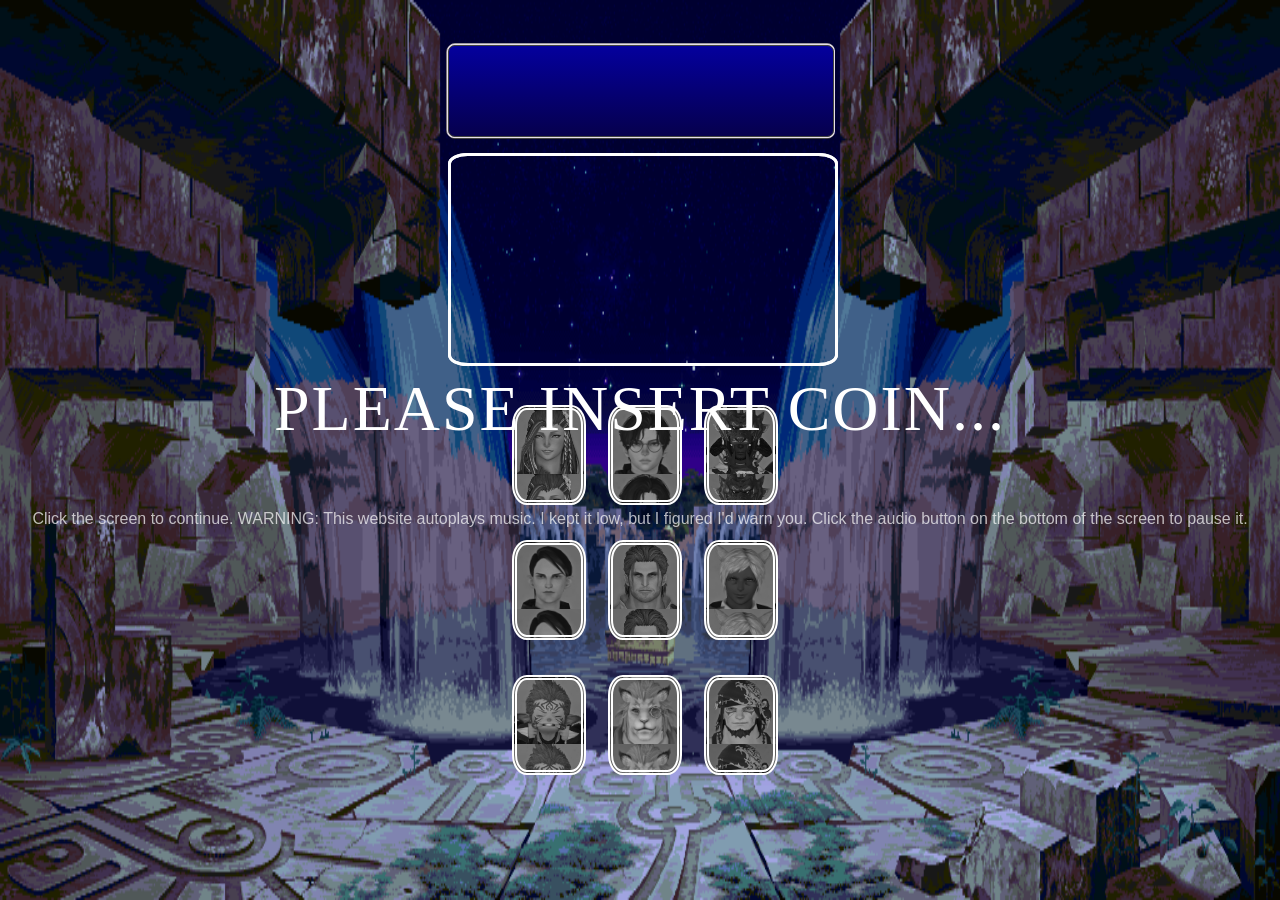
==== index.html @ 0a93ae96 "Rename hub.html to index.html" ====
<!DOCTYPE html>
<html lang="en">
<head>
<meta charset="UTF-8">
<link rel="stylesheet" href="hub.css">
<title>Character Hub</title>
<link rel="preconnect" href="https://fonts.googleapis.com">
<link rel="preconnect" href="https://fonts.gstatic.com" crossorigin>
<link href="https://fonts.googleapis.com/css2?family=IBM+Plex+Serif&display=swap" rel="stylesheet">
<link rel="preconnect" href="https://fonts.googleapis.com">
<link rel="preconnect" href="https://fonts.gstatic.com" crossorigin>
<link href="https://fonts.googleapis.com/css2?family=Playfair+Display:ital,wght@0,400..900;1,400..900&display=swap" rel="stylesheet">

</head>
<body>
<div id="splash-screen">
    <div id="splash-text">PLEASE INSERT COIN...</div>
    <div id="splash-warning">Click the screen to continue. WARNING: This website autoplays music. I kept it low, but I figured I'd warn you. Click the audio button on the bottom  of the screen to pause it.</div>
</div>    
<div id="container">
<div id="containershade"></div>
<div id="titlebox" class="animate-on-entry"></div>
<div id="titlecard" class ="animate-on-entry"></div>
<div id="mapbelow" class="animate-on-entry"></div>
<div id="map" class = "animate-on-entry"></div>
<div id="Cedrik" class="characterbox animate-on-entry"
    data-portrait="images/Cedrikselect.png"
    data-bio="<h1>The Sea Drinker</h1>This is a test. Cedrik's Voiceclaim is Lifeweaver from Overwatch."
    data-sound="Sounds/Cedriklines.wav"
    data-namecard="Images/Cedrikname.png"
    data-jobcard="images/bard.png"
    data-statcard="images/CedrikChart.png"
    data-map="images/CedrikMap.png"></div>
<div id="Hal" class="characterbox animate-on-entry"
    data-portrait="images/Halselect.png"
    data-bio="<h1>The Battle Mage</h1>This is a test. Hal's voiceclaim is Shulk from Smash Ultimate."
    data-sound="Sounds/Hallines.wav"
    data-namecard="Images/Halname.png"
    data-jobcard="images/redmage.png"
    data-statcard="images/HalChart.png"
    data-map="images/HalMap.png"></div>
<div id="Khal" class="characterbox animate-on-entry"
    data-portrait="images/Khalselect.png"
    data-bio="<h1>The Hedonist</h1>This is a test. Khal's voiceclaim is Scion from League Of Legends."
    data-sound="Sounds/Khallines.wav"
    data-namecard="Images/Khalname.png"
    data-jobcard="images/Warrior.png"
    data-statcard="images/KhalChart.png"
    data-map="images/KhalMap.png"></div>

<div id="Leon" class="characterbox animate-on-entry"
    data-portrait="images/Leonselect.png"
    data-bio="<h1>The Knight</h1>This is a test. Leon's voiceclaim is Yusuke from Persona 5."
    data-sound="Sounds/Leonlines.wav"
    data-namecard="Images/Leonname.png"
    data-jobcard="images/Paladin.png"
    data-statcard="images/LeonChart.png"
    data-map="images/LeonMap.png"></div> 
    
<div id="Maerec" class="characterbox animate-on-entry" 
    data-portrait="images/maerecselect.png"
    data-bio="<h1>The Mercenary</h1>This is a test. Maerec's voiceclaim is Brynjolf from Skyrim."
    data-sound="Sounds/Maereclines.wav"
    data-namecard="images/Maerecname.png"
    data-jobcard="images/rogue.png"
    data-statcard="images/MaerecChart.png"
    data-map="images/MaerecMap.png"
    ></div>
<div id="Rhaya" class="characterbox animate-on-entry"
    data-portrait="images/Rhayaselect.png"
    data-bio="<h1>The Adventurer</h1>This is a test. Rhaya's voiceclaim is Yosuke from Persona 4."
    data-sound="Sounds/Rhayalines.wav"
    data-namecard="Images/Rhayaname.png"
    data-jobcard="images/pugilist.png"
    data-statcard="images/RhayaChart.png"
    data-map="images/Rhayamap.png"></div>
<div id="Uyo" class="characterbox animate-on-entry"
    data-portrait="images/Uyoselect.png"
    data-bio="<h1>The Mad Mage</h1>This is a test. Uyo's Voiceclaim is Teemo from League Of Legends."
    data-sound="Sounds/Uyolines.wav"
    data-namecard="Images/Uyoname.png"
    data-jobcard="images/Blackmage.png"
    data-statcard="images/UyoChart.png"
    data-map="images/UyoMap.png"></div>
<div id="Vadim" class="characterbox animate-on-entry"
    data-portrait="images/Vadimselect.png"
    data-bio="<h1>The Scientist</h1>This is a test. Vadim's Voiceclaim is The Monk from Diablo 3."
    data-sound="Sounds/Vadimlines.wav"
    data-namecard="Images/Vadimname.png"
    data-jobcard="images/Scholar.png"
    data-statcard="images/VadimChart.png"
    data-map="images/VadimMap.png" animate-on-entry></div>
<div id="Wez" class="characterbox animate-on-entry"
    data-portrait="images/Wezselect.png"
    data-bio="<h1>The Warrior Poet</h1>This is a test. Wez's Voiceclaim is Bristleback from Dota 2."
    data-sound="Sounds/Wezlines.wav"
    data-namecard="Images/Wezname.png"
    data-jobcard="images/Darkknight.png"
    data-statcard="images/WezChart.png"
    data-map="images/WezMap.png"></div>
<div id="characterimage"></div>
<div id="characterbio"></div>
<div id="backgroundcard"></div>
<div id="namecard"></div>
<div id="jobcard"></div>
<div id="statbg"></div>
<div id="statcard"></div>
<div id="helpicon" class="animate-on-entry"></div>
<div id="musicicon" class="animate-on-entry"></div>
 </div>   
<script>
  const splash = document.getElementById('splash-screen');
  const helpButton = document.getElementById('helpicon');
  const boxes = document.querySelectorAll('.characterbox');
  const portraitDiv = document.getElementById('characterimage'); 
  const bioDiv = document.getElementById('characterbio'); 
  const nameCardDiv = document.getElementById('namecard');
  const jobCardDiv = document.getElementById('jobcard');
  const statCardDiv = document.getElementById('statcard');
  const bgCardDiv = document.getElementById('backgroundcard');
  const ShadeDiv = document.getElementById('containershade'); 
  const mapDiv = document.getElementById('map');
  const musicButton = document.getElementById('musicicon');
  
  let currentVoice = null; 
  const bgMusic = new Audio('Sounds/HipDipper.mp3'); 
  bgMusic.loop = true; 
  bgMusic.volume = 0.2; 

  splash.addEventListener('click', () => {
    const coinSound = new Audio('Sounds/Coin.mp3'); 
    coinSound.play().catch(error => console.log("Sound blocked:", error));

    setTimeout(() => {
      bgMusic.play().catch(error => {
        console.log("Audio playback failed or blocked by browser:", error);
      });
     
      musicButton.style.backgroundImage = "url('Images/audioiconon.png')";
    }, 500); 

    // Trigger entrance animations when splash finishes
    const animatedElements = document.querySelectorAll('.animate-on-entry');
    animatedElements.forEach(element => {
      element.style.animationPlayState = 'running';
    });
    
    splash.style.display = 'none';
  }, { once: true }); 
  
  boxes.forEach(box => {
    box.addEventListener('click', () => {
      if (box.classList.contains('active')) {
        return; 
      }
      
      if (currentVoice) {
         currentVoice.pause();       
         currentVoice.currentTime = 0; 
      }
      
      const currentActive = document.querySelector('.characterbox.active');
      if (currentActive) {
        currentActive.classList.remove('active');
      }
      box.classList.add('active');
      
      const targetImage = box.dataset.portrait; 
      const targetText = box.dataset.bio; 
      const targetMap = box.dataset.map;
      
      // Update Content Data instantly
      portraitDiv.style.backgroundImage = `url('${targetImage}')`;
      portraitDiv.style.backgroundSize = "contain";
      portraitDiv.style.backgroundRepeat = "no-repeat"; 
      bioDiv.innerHTML = targetText;
      
      nameCardDiv.style.backgroundImage = `url('${box.dataset.namecard}')`;
      jobCardDiv.style.backgroundImage = `url('${box.dataset.jobcard}')`;
      statCardDiv.style.backgroundImage = `url('${box.dataset.statcard}')`;
      
      if (targetMap) {
        mapDiv.style.backgroundImage = `url('${targetMap}')`;
      }

      // Display Elements immediately but make them completely transparent
      // This stops them from "ghosting" on screen before the animation starts
      portraitDiv.style.opacity = '0';
      nameCardDiv.style.opacity = '0';
      jobCardDiv.style.opacity = '0';
      bioDiv.style.opacity = '0';
      statCardDiv.style.opacity = '0';

      portraitDiv.style.display = 'block';
      bioDiv.style.display = 'block';
      nameCardDiv.style.display = 'block';
      jobCardDiv.style.display = 'block';
      statCardDiv.style.display = 'block';
      bgCardDiv.style.display = 'block';
      ShadeDiv.style.display = 'block';

      // ==========================================
      // STAGGERED CLICK ANIMATION SEQUENCE (FIXED)
      // ==========================================
      
      // 1. Clear previous animation trackers
      portraitDiv.classList.remove('animate-portrait');
      nameCardDiv.classList.remove('animate-panel');
      jobCardDiv.classList.remove('animate-panel');
      bioDiv.classList.remove('animate-panel');
      statCardDiv.classList.remove('animate-panel');

      // 2. Force rendering layout reflow
      void portraitDiv.offsetWidth;
      void nameCardDiv.offsetWidth;
      void jobCardDiv.offsetWidth;
      void bioDiv.offsetWidth;
      void statCardDiv.offsetWidth;

      // Step A: Fire character portrait right away
      portraitDiv.classList.add('animate-portrait');

      // Step B: Stagger name and class indicators slightly (100ms)
      setTimeout(() => {
        nameCardDiv.classList.add('animate-panel');
        jobCardDiv.classList.add('animate-panel');
      }, 100);

      // Step C: Stagger bio information copy blocks next (200ms)
      setTimeout(() => {
        bioDiv.classList.add('animate-panel');
      }, 200);

      // Step D: Stagger visual metric charts last (300ms)
      setTimeout(() => {
        statCardDiv.classList.add('animate-panel');
      }, 300);
      
      // ==========================================
      // DYNAMIC BACKGROUND AUDIO DUCKING LOOP
      // ==========================================
      const characterSoundPath = box.dataset.sound;
      if (characterSoundPath) {
         currentVoice = new Audio(characterSoundPath); 
         
         // If background music is playing, duck its volume to 0.05
         if (!bgMusic.paused) {
           bgMusic.volume = 0.1;
         }

         currentVoice.play().catch(error => {
             console.log("No Audio", error); 
             // Restore volume if voice fails to play
             if (!bgMusic.paused) bgMusic.volume = 0.2;
         });

         // Restore volume back to 0.3 when character stops talking
         currentVoice.addEventListener('ended', () => {
           if (!bgMusic.paused) {
             bgMusic.volume = 0.2;
           }
         });
      } else {
         // If this specific character has no voice line, ensure music stays normal
         if (!bgMusic.paused) {
           bgMusic.volume = 0.2;
         }
      }
      
      const clickSound = new Audio('Sounds/picked.wav');
      clickSound.play().catch(error => {}); 
    });

    box.addEventListener('mouseenter', () => {
        if (box.classList.contains('active')) {
            return; 
        }

        const hoverSound = new Audio('Sounds/select.wav');
        hoverSound.currentTime = 0; 
        hoverSound.play().catch(error => {});
    });
  });

  helpButton.addEventListener('click', () => {
    if (!document.querySelector('.characterbox.active') && bioDiv.style.display === 'block' && nameCardDiv.style.display === 'none') {
      return;
    }

    const currentActive = document.querySelector('.characterbox.active');
    if (currentActive) {
      currentActive.classList.remove('active');
    }

    if (currentVoice) {
       currentVoice.pause();       
       currentVoice.currentTime = 0; 
    }

    // Restore music volume to default if it was mid-duck
    if (!bgMusic.paused) {
      bgMusic.volume = 0.2;
    }

    mapDiv.style.backgroundImage = "url('Images/Worldmap.png')";

    nameCardDiv.style.display = 'none';
    bgCardDiv.style.display = 'none';
    ShadeDiv.style.display = 'none'; 
    statCardDiv.style.display = 'none';
    jobCardDiv.style.display = 'none';
    portraitDiv.style.display = 'none';

    bioDiv.innerHTML = "Thank you for viewing my page! This is a custom website that I built myself and layered on top of Carrd's system, clearly inspired by various fighting game character selection screens. If you're reading this, it means you've taken time out of your day to appreciate my work, and so I appreciate you! If you have any questions, want to role play, or have any other concerns, please feel free to reach out to me on Discord; my handle is 'Fowlow'. Keep reading for a comprehensive list of various sounds, images, and other tools that I used to help this dream come to life. If you are the owner of any of these aforementioned sources and would prefer I not use them, or if I've forgotten to credit you at all, please do not hesitate to reach out :).<br><br><u>CRT Effect On Splash:</u> From Reddit User XQuader: https://google.com<br><br><u>Coin Sound Effect:</u> From A Stock Sound Website: https://pixabay.com<br><br><u>Background Image:</u> From Art Of Fighting 3. https://fightersgeneration.com<br><br><u>Final Fantasy Inspired Text Box:</u> A website used for generating the code helped me make it myself! https://codepen.io<br><br><u>Shadowbringers Font:</u> I generated images from here: https://fontmeme.com<br><br><u>Background Song:</u> Hip Dipper by Arch Echo: https://youtube.com<br><br>All other sources, including the map, sound, help icons, and menu sound effects come directly from FF14 itself. Pictures of my characters are credited to my lovely wife, Hannah. Sources for voice claim sound effects can be found on the corresponding character's page. ";
    
    bioDiv.style.opacity = '0';
    bioDiv.style.display = 'block';

    // Apply the entry animation layout style to the help text window too
    bioDiv.classList.remove('animate-panel');
    void bioDiv.offsetWidth;
    bioDiv.classList.add('animate-panel');

    const helpSound = new Audio('Sounds/select.wav');
    helpSound.play().catch(error => {});
  });

  musicButton.addEventListener('click', () => {
    if (bgMusic.paused) {
      // Ensure it starts back up at standard volume settings if toggled on manually
      bgMusic.volume = (currentVoice && !currentVoice.paused) ? 0.05 : 0.2;
      bgMusic.play().catch(error => {
        console.log("Audio playback failed or blocked by browser:", error);
      });
      musicButton.style.backgroundImage = "url('Images/audioiconon.png')";
    } else {
      bgMusic.pause();
      musicButton.style.backgroundImage = "url('Images/audioiconoff.png')";
    }
  });
</script>
</body>
</html>
---- hub.css ----
@keyframes fly-in {
  from {
    opacity: 0;
    transform: translateY(20px); 
  }
  to {
    opacity: 1;
    transform: translateY(0);
  }
}


.animate-on-entry {
  opacity: 0; 
  animation: fly-in 0.6s cubic-bezier(0.25, 1, 0.5, 1) forwards;
  animation-play-state: paused; 
}

/* Animation for portraits on the left */
@keyframes portrait-enter {
  from {
    opacity: 0;
    transform: translateX(-30px); /* Smooth slide from left */
  }
  to {
    opacity: 1;
    transform: translateX(0);
  }
}

/* Animation for the info panels and title cards */
@keyframes panel-enter {
  from {
    opacity: 0;
    transform: scale(0.95) translateY(10px); /* Subtle pop up */
  }
  to {
    opacity: 1;
    transform: scale(1) translateY(0);
  }
}

/* Dynamic helper classes controlled by JS */
.animate-portrait {
  animation: portrait-enter 0.4s cubic-bezier(0.25, 1, 0.5, 1) forwards;
}

.animate-panel {
  animation: panel-enter 0.3s cubic-bezier(0.25, 1, 0.5, 1) forwards;
}

h1 {
font-family: "IBM Plex Serif", serif;  
text-align: center;
font-size: x-large; 
}

#container {
position: absolute; 
top: 0%; 
left: 0%; 
height: 100%;
width: 100%;
background: url('images/background.gif'); 
/*Image Link for Reference: https://www.fightersgeneration.com/games/aof3-p3-4.html*/
background-size: 100% 100%; 
overflow: hidden; 
}

#containershade {
position: absolute;
top: 0%;
left: 0%; 
height: 100%;
width: 100%; 
background: black;
opacity: 0.5; 
background-size: 100% 100%; 
display: none; 
overflow: hidden; 
}


#titlebox {
position: absolute; 
top: 5%;
left: 35%;
height: 10%;
width: 30%; 
color: white; 
 border: solid 1px #424542;
  box-shadow: 1px 1px #e7dfe7,
              -1px -1px #e7dfe7,
              1px -1px #e7dfe7,
              -1px 1px #e7dfe7,
              0 -2px #9c9a9c,
              -2px 0 #7b757b,
              0 2px #424542;

  background: #04009d;
  background: -moz-linear-gradient(top,  #04009d 0%, #06004d 100%);
  background: -webkit-gradient(linear, left top, left bottom, color-stop(0%,#04009d), color-stop(100%,#06004d));
  background: -webkit-linear-gradient(top,  #04009d 0%,#06004d 100%);
  background: -o-linear-gradient(top,  #04009d 0%,#06004d 100%);
  background: -ms-linear-gradient(top,  #04009d 0%,#06004d 100%);
  background: linear-gradient(to bottom,  #04009d 0%,#06004d 100%);
  filter: progid:DXImageTransform.Microsoft.gradient( startColorstr='#04009d', endColorstr='#06004d',GradientType=0 );
  -webkit-border-radius: 7px;
  -moz-border-radius: 7px;
  border-radius: 7px;
/*Website Reference For Code: https://codepen.io/Kaizzo/pen/aGWwMM*/
}

#titlecard {
position: absolute; 
top: 6%;
left: 36%;
height: 8%;
width: 28%; 
background:url('Images/textchoose.png'); 
background-repeat: no-repeat; 
background-position: center; 
background-size: contain; 
}
#map {
position: absolute;
top: 17%;
left: 35%;
height: 23%;
width: 30%; 
background-image: url('Images/Worldmap.png');  
background-repeat: no-repeat; 
background-position: center, bottom; 
background-size: cover;
border: 3px solid white; 
border-radius: 5%; 
}

#mapbelow {
position: absolute;
top: 17%;
left: 35%;
height: 23%;
width: 30%; 
background-image: url('Images/Worldmap.png');  
background-repeat: no-repeat; 
background-position: center, bottom; 
background-size: cover;
border: 3px solid white; 
border-radius: 5%;   
}

.characterbox {
position: absolute; 
height: 10%; 
width: 5%;
border: 5px double white; 
border-radius: 20%; 
filter: grayscale(100%); 
transition: all 0.2s ease;
cursor: pointer;
}

.characterbox:hover {
border: 5px solid white; 
filter: grayscale(0%);   
transition: all 0.2s ease;
}

.characterbox.active {
border: 5px solid #040094; 
filter: grayscale(0%);   
transition: all 0.2s ease;  
}


#Cedrik {
top: 45%;
left: 40%;
background: url('images/Cedrikphoto.png');
background-size: contain; 
}

#Hal {
top: 45%;
left: 47.5%;
background: url('images/Halphoto.png');
background-size: contain; 
}

#Khal{
top: 45%;
left: 55%;
background: url('images/Khalphoto.png');
background-size: contain; 
}

#Leon{
top: 60%;
left: 40%;
background: url('images/Leonphoto.png');
background-size: contain; 
}

#Maerec{
top: 60%;
left: 47.5%;
background: url('images/Maerecphoto.png'); 
background-size: contain; 
}


#Rhaya{
top: 60%;
left: 55%;
background: url('images/Rhayaphoto.png'); 
background-size: contain; 
}

#Uyo{
top: 75%;
left: 40%;
background: url('images/Uyophoto.png'); 
background-size: contain; 
}

#Vadim{
top: 75%;
left: 47.5%;
background: url('images/Vadimphoto.png'); 
background-size: contain; 
}

#Wez{
top: 75%;
left: 55%;
background: url('images/Wezzphoto.png'); 
background-size: contain; 
}

#characterimage {
position: absolute; 
top: 53%;
left: 10%; 
height: 50%;
width: 20%; 
display: none;
}

#characterbio {
position: absolute; 
overflow-y: auto;
overflow-x: hidden; 
padding-right: 10px; 
font-family: "Playfair Display", serif;
font-size: small; 
top: 17%;
left: 70%;
width: 25%; 
height: 50%; 
 border: solid 1px #424542;
  box-shadow: 1px 1px #e7dfe7,
              -1px -1px #e7dfe7,
              1px -1px #e7dfe7,
              -1px 1px #e7dfe7,
              0 -2px #9c9a9c,
              -2px 0 #7b757b,
              0 2px #424542;

  background: #04009d;
  background: -moz-linear-gradient(top,  #04009d 0%, #06004d 100%);
  background: -webkit-gradient(linear, left top, left bottom, color-stop(0%,#04009d), color-stop(100%,#06004d));
  background: -webkit-linear-gradient(top,  #04009d 0%,#06004d 100%);
  background: -o-linear-gradient(top,  #04009d 0%,#06004d 100%);
  background: -ms-linear-gradient(top,  #04009d 0%,#06004d 100%);
  background: linear-gradient(to bottom,  #04009d 0%,#06004d 100%);
  filter: progid:DXImageTransform.Microsoft.gradient( startColorstr='#04009d', endColorstr='#06004d',GradientType=0 );
  -webkit-border-radius: 7px;
  -moz-border-radius: 7px;
  border-radius: 7px;   
  opacity: 0.8;
  display: none; 
  color: white; 
  box-sizing: border-box; 
  padding: 1%; 
}
#characterbio::-webkit-scrollbar {
  width: 6px;             
}


#characterbio::-webkit-scrollbar-track {
  background: transparent;  
}


#characterbio::-webkit-scrollbar-thumb {
  background-color: white;  
  border-radius: 10px;    
}


#characterbio::-webkit-scrollbar-thumb:hover {
  background-color: whitesmoke;   
}


@supports (scrollbar-width: thin) {
  #characterbio {
    scrollbar-width: thin;
    scrollbar-color: #555 transparent;
  }
}

#backgroundcard {
position: absolute; 
top: 45%;
left: 8%;
height: 10%;
width: 20%;
 border: solid 1px #424542;
  box-shadow: 1px 1px #e7dfe7,
              -1px -1px #e7dfe7,
              1px -1px #e7dfe7,
              -1px 1px #e7dfe7,
              0 -2px #9c9a9c,
              -2px 0 #7b757b,
              0 2px #424542;

  background: #04009d;
  background: -moz-linear-gradient(top,  #04009d 0%, #06004d 100%);
  background: -webkit-gradient(linear, left top, left bottom, color-stop(0%,#04009d), color-stop(100%,#06004d));
  background: -webkit-linear-gradient(top,  #04009d 0%,#06004d 100%);
  background: -o-linear-gradient(top,  #04009d 0%,#06004d 100%);
  background: -ms-linear-gradient(top,  #04009d 0%,#06004d 100%);
  background: linear-gradient(to bottom,  #04009d 0%,#06004d 100%);
  filter: progid:DXImageTransform.Microsoft.gradient( startColorstr='#04009d', endColorstr='#06004d',GradientType=0 );
  -webkit-border-radius: 7px;
  -moz-border-radius: 7px;
  border-radius: 7px;   
  opacity: 0.8;
  color: white; 
  box-sizing: border-box; 
  display: none; 
}

#namecard {
position: absolute; 
top: 46%;
left: 9%;
height: 8%;
width: 18%;
display: none; 
background-size: contain; 
background-repeat: no-repeat;
background-position: center;  
}

#jobcard {
position: absolute;  
top: 25%;
left: 13%;
height: 18%;
width: 8%; 
display: none; 
background-size: contain;
background-repeat: no-repeat; 
}

#statcard {
position: absolute;  
top: 70%;
left: 76.25%;
height: 25%;
width: 12.5%; 
display: none; 
background-size: contain;
background-repeat: no-repeat; 
}

#helpicon {
position: absolute; 
top: 90%;
left: 45%;
height: 10%;
width: 5%;
background: url(Images/help.png);
background-size: contain;
background-repeat: no-repeat;  
cursor: pointer;
}

#helpicon:hover {
background: url(Images/helpiconhover.png);
background-size: contain;
background-repeat: no-repeat; 
cursor: pointer;
}

#musicicon {
position: absolute; 
top: 90%;
left: 50%; 
height: 10%;
width: 5%;
background: url(Images/audioiconon.png); 
background-size: contain; 
background-repeat: no-repeat;   
cursor: pointer;
}

#splash-screen {
  position: fixed;
  top: 0;
  left: 0;
  width: 100%;
  height: 100%;
  background: url("Images/splash.png");
  background-size: cover; 
  background-repeat: no-repeat; 
  background-position: center;
  display: flex;
  flex-direction: column;
  justify-content: center;
  align-items: center;
  z-index: 9999; 
  cursor: pointer;
}

#splash-text {
  color: white; 
  font-size: 400%;
  letter-spacing: 2px;
  animation: arcade-blink 1s infinite steps(1); 
}

#splash-warning {
  color: #ffffff;
  font-family: sans-serif;
  font-size: 100%;
  margin-top: 5%;
  opacity: 0.7;
}

@keyframes arcade-blink {
  50% { opacity: 0; }
}


#titlebox, #titlecard { animation-delay: 0.1s; }


#map { animation-delay: 0.3s; }
#mapbelow {animation-delay: 0.3s;}


#Cedrik, #Hal, #Khal { animation-delay: 0.5s; }
#Leon, #Maerec, #Rhaya { animation-delay: 0.6s; }
#Uyo, #Vadim, #Wez { animation-delay: 0.7s; }

#helpicon, #musicicon { animation-delay: 0.9s; }
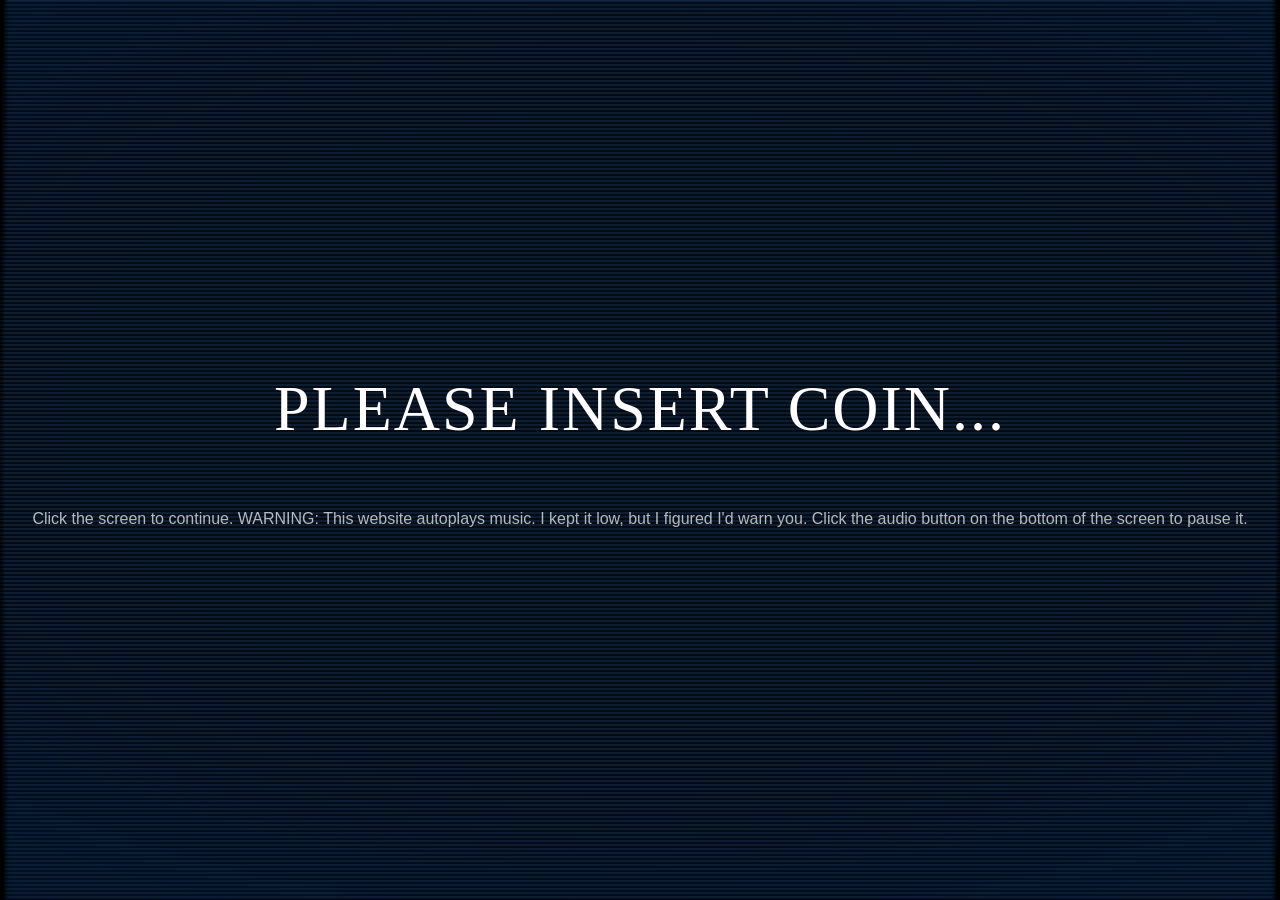
==== commit d20ea4d8: "Rename Index.html to index.html" ====
--- a/index.html
+++ b/index.html
@@ -1,343 +1,319 @@
-<!DOCTYPE html>
-<html lang="en">
-<head>
-<meta charset="UTF-8">
-<link rel="stylesheet" href="hub.css">
-<title>Character Hub</title>
-<link rel="preconnect" href="https://fonts.googleapis.com">
-<link rel="preconnect" href="https://fonts.gstatic.com" crossorigin>
-<link href="https://fonts.googleapis.com/css2?family=IBM+Plex+Serif&display=swap" rel="stylesheet">
-<link rel="preconnect" href="https://fonts.googleapis.com">
-<link rel="preconnect" href="https://fonts.gstatic.com" crossorigin>
-<link href="https://fonts.googleapis.com/css2?family=Playfair+Display:ital,wght@0,400..900;1,400..900&display=swap" rel="stylesheet">
-
-</head>
-<body>
-<div id="splash-screen">
-    <div id="splash-text">PLEASE INSERT COIN...</div>
-    <div id="splash-warning">Click the screen to continue. WARNING: This website autoplays music. I kept it low, but I figured I'd warn you. Click the audio button on the bottom  of the screen to pause it.</div>
-</div>    
-<div id="container">
-<div id="containershade"></div>
-<div id="titlebox" class="animate-on-entry"></div>
-<div id="titlecard" class ="animate-on-entry"></div>
-<div id="mapbelow" class="animate-on-entry"></div>
-<div id="map" class = "animate-on-entry"></div>
-<div id="Cedrik" class="characterbox animate-on-entry"
-    data-portrait="images/Cedrikselect.png"
-    data-bio="<h1>The Sea Drinker</h1>This is a test. Cedrik's Voiceclaim is Lifeweaver from Overwatch."
-    data-sound="Sounds/Cedriklines.wav"
-    data-namecard="Images/Cedrikname.png"
-    data-jobcard="images/bard.png"
-    data-statcard="images/CedrikChart.png"
-    data-map="images/CedrikMap.png"></div>
-<div id="Hal" class="characterbox animate-on-entry"
-    data-portrait="images/Halselect.png"
-    data-bio="<h1>The Battle Mage</h1>This is a test. Hal's voiceclaim is Shulk from Smash Ultimate."
-    data-sound="Sounds/Hallines.wav"
-    data-namecard="Images/Halname.png"
-    data-jobcard="images/redmage.png"
-    data-statcard="images/HalChart.png"
-    data-map="images/HalMap.png"></div>
-<div id="Khal" class="characterbox animate-on-entry"
-    data-portrait="images/Khalselect.png"
-    data-bio="<h1>The Hedonist</h1>This is a test. Khal's voiceclaim is Scion from League Of Legends."
-    data-sound="Sounds/Khallines.wav"
-    data-namecard="Images/Khalname.png"
-    data-jobcard="images/Warrior.png"
-    data-statcard="images/KhalChart.png"
-    data-map="images/KhalMap.png"></div>
-
-<div id="Leon" class="characterbox animate-on-entry"
-    data-portrait="images/Leonselect.png"
-    data-bio="<h1>The Knight</h1>This is a test. Leon's voiceclaim is Yusuke from Persona 5."
-    data-sound="Sounds/Leonlines.wav"
-    data-namecard="Images/Leonname.png"
-    data-jobcard="images/Paladin.png"
-    data-statcard="images/LeonChart.png"
-    data-map="images/LeonMap.png"></div> 
-    
-<div id="Maerec" class="characterbox animate-on-entry" 
-    data-portrait="images/maerecselect.png"
-    data-bio="<h1>The Mercenary</h1>This is a test. Maerec's voiceclaim is Brynjolf from Skyrim."
-    data-sound="Sounds/Maereclines.wav"
-    data-namecard="images/Maerecname.png"
-    data-jobcard="images/rogue.png"
-    data-statcard="images/MaerecChart.png"
-    data-map="images/MaerecMap.png"
-    ></div>
-<div id="Rhaya" class="characterbox animate-on-entry"
-    data-portrait="images/Rhayaselect.png"
-    data-bio="<h1>The Adventurer</h1>This is a test. Rhaya's voiceclaim is Yosuke from Persona 4."
-    data-sound="Sounds/Rhayalines.wav"
-    data-namecard="Images/Rhayaname.png"
-    data-jobcard="images/pugilist.png"
-    data-statcard="images/RhayaChart.png"
-    data-map="images/Rhayamap.png"></div>
-<div id="Uyo" class="characterbox animate-on-entry"
-    data-portrait="images/Uyoselect.png"
-    data-bio="<h1>The Mad Mage</h1>This is a test. Uyo's Voiceclaim is Teemo from League Of Legends."
-    data-sound="Sounds/Uyolines.wav"
-    data-namecard="Images/Uyoname.png"
-    data-jobcard="images/Blackmage.png"
-    data-statcard="images/UyoChart.png"
-    data-map="images/UyoMap.png"></div>
-<div id="Vadim" class="characterbox animate-on-entry"
-    data-portrait="images/Vadimselect.png"
-    data-bio="<h1>The Scientist</h1>This is a test. Vadim's Voiceclaim is The Monk from Diablo 3."
-    data-sound="Sounds/Vadimlines.wav"
-    data-namecard="Images/Vadimname.png"
-    data-jobcard="images/Scholar.png"
-    data-statcard="images/VadimChart.png"
-    data-map="images/VadimMap.png" animate-on-entry></div>
-<div id="Wez" class="characterbox animate-on-entry"
-    data-portrait="images/Wezselect.png"
-    data-bio="<h1>The Warrior Poet</h1>This is a test. Wez's Voiceclaim is Bristleback from Dota 2."
-    data-sound="Sounds/Wezlines.wav"
-    data-namecard="Images/Wezname.png"
-    data-jobcard="images/Darkknight.png"
-    data-statcard="images/WezChart.png"
-    data-map="images/WezMap.png"></div>
-<div id="characterimage"></div>
-<div id="characterbio"></div>
-<div id="backgroundcard"></div>
-<div id="namecard"></div>
-<div id="jobcard"></div>
-<div id="statbg"></div>
-<div id="statcard"></div>
-<div id="helpicon" class="animate-on-entry"></div>
-<div id="musicicon" class="animate-on-entry"></div>
- </div>   
-<script>
-  const splash = document.getElementById('splash-screen');
-  const helpButton = document.getElementById('helpicon');
-  const boxes = document.querySelectorAll('.characterbox');
-  const portraitDiv = document.getElementById('characterimage'); 
-  const bioDiv = document.getElementById('characterbio'); 
-  const nameCardDiv = document.getElementById('namecard');
-  const jobCardDiv = document.getElementById('jobcard');
-  const statCardDiv = document.getElementById('statcard');
-  const bgCardDiv = document.getElementById('backgroundcard');
-  const ShadeDiv = document.getElementById('containershade'); 
-  const mapDiv = document.getElementById('map');
-  const musicButton = document.getElementById('musicicon');
-  
-  let currentVoice = null; 
-  const bgMusic = new Audio('Sounds/HipDipper.mp3'); 
-  bgMusic.loop = true; 
-  bgMusic.volume = 0.2; 
-
-  splash.addEventListener('click', () => {
-    const coinSound = new Audio('Sounds/Coin.mp3'); 
-    coinSound.play().catch(error => console.log("Sound blocked:", error));
-
-    setTimeout(() => {
-      bgMusic.play().catch(error => {
-        console.log("Audio playback failed or blocked by browser:", error);
-      });
-     
-      musicButton.style.backgroundImage = "url('Images/audioiconon.png')";
-    }, 500); 
-
-    // Trigger entrance animations when splash finishes
-    const animatedElements = document.querySelectorAll('.animate-on-entry');
-    animatedElements.forEach(element => {
-      element.style.animationPlayState = 'running';
-    });
-    
-    splash.style.display = 'none';
-  }, { once: true }); 
-  
-  boxes.forEach(box => {
-    box.addEventListener('click', () => {
-      if (box.classList.contains('active')) {
-        return; 
-      }
-      
-      if (currentVoice) {
-         currentVoice.pause();       
-         currentVoice.currentTime = 0; 
-      }
-      
-      const currentActive = document.querySelector('.characterbox.active');
-      if (currentActive) {
-        currentActive.classList.remove('active');
-      }
-      box.classList.add('active');
-      
-      const targetImage = box.dataset.portrait; 
-      const targetText = box.dataset.bio; 
-      const targetMap = box.dataset.map;
-      
-      // Update Content Data instantly
-      portraitDiv.style.backgroundImage = `url('${targetImage}')`;
-      portraitDiv.style.backgroundSize = "contain";
-      portraitDiv.style.backgroundRepeat = "no-repeat"; 
-      bioDiv.innerHTML = targetText;
-      
-      nameCardDiv.style.backgroundImage = `url('${box.dataset.namecard}')`;
-      jobCardDiv.style.backgroundImage = `url('${box.dataset.jobcard}')`;
-      statCardDiv.style.backgroundImage = `url('${box.dataset.statcard}')`;
-      
-      if (targetMap) {
-        mapDiv.style.backgroundImage = `url('${targetMap}')`;
-      }
-
-      // Display Elements immediately but make them completely transparent
-      // This stops them from "ghosting" on screen before the animation starts
-      portraitDiv.style.opacity = '0';
-      nameCardDiv.style.opacity = '0';
-      jobCardDiv.style.opacity = '0';
-      bioDiv.style.opacity = '0';
-      statCardDiv.style.opacity = '0';
-
-      portraitDiv.style.display = 'block';
-      bioDiv.style.display = 'block';
-      nameCardDiv.style.display = 'block';
-      jobCardDiv.style.display = 'block';
-      statCardDiv.style.display = 'block';
-      bgCardDiv.style.display = 'block';
-      ShadeDiv.style.display = 'block';
-
-      // ==========================================
-      // STAGGERED CLICK ANIMATION SEQUENCE (FIXED)
-      // ==========================================
-      
-      // 1. Clear previous animation trackers
-      portraitDiv.classList.remove('animate-portrait');
-      nameCardDiv.classList.remove('animate-panel');
-      jobCardDiv.classList.remove('animate-panel');
-      bioDiv.classList.remove('animate-panel');
-      statCardDiv.classList.remove('animate-panel');
-
-      // 2. Force rendering layout reflow
-      void portraitDiv.offsetWidth;
-      void nameCardDiv.offsetWidth;
-      void jobCardDiv.offsetWidth;
-      void bioDiv.offsetWidth;
-      void statCardDiv.offsetWidth;
-
-      // Step A: Fire character portrait right away
-      portraitDiv.classList.add('animate-portrait');
-
-      // Step B: Stagger name and class indicators slightly (100ms)
-      setTimeout(() => {
-        nameCardDiv.classList.add('animate-panel');
-        jobCardDiv.classList.add('animate-panel');
-      }, 100);
-
-      // Step C: Stagger bio information copy blocks next (200ms)
-      setTimeout(() => {
-        bioDiv.classList.add('animate-panel');
-      }, 200);
-
-      // Step D: Stagger visual metric charts last (300ms)
-      setTimeout(() => {
-        statCardDiv.classList.add('animate-panel');
-      }, 300);
-      
-      // ==========================================
-      // DYNAMIC BACKGROUND AUDIO DUCKING LOOP
-      // ==========================================
-      const characterSoundPath = box.dataset.sound;
-      if (characterSoundPath) {
-         currentVoice = new Audio(characterSoundPath); 
-         
-         // If background music is playing, duck its volume to 0.05
-         if (!bgMusic.paused) {
-           bgMusic.volume = 0.1;
-         }
-
-         currentVoice.play().catch(error => {
-             console.log("No Audio", error); 
-             // Restore volume if voice fails to play
-             if (!bgMusic.paused) bgMusic.volume = 0.2;
-         });
-
-         // Restore volume back to 0.3 when character stops talking
-         currentVoice.addEventListener('ended', () => {
-           if (!bgMusic.paused) {
-             bgMusic.volume = 0.2;
-           }
-         });
-      } else {
-         // If this specific character has no voice line, ensure music stays normal
-         if (!bgMusic.paused) {
-           bgMusic.volume = 0.2;
-         }
-      }
-      
-      const clickSound = new Audio('Sounds/picked.wav');
-      clickSound.play().catch(error => {}); 
-    });
-
-    box.addEventListener('mouseenter', () => {
-        if (box.classList.contains('active')) {
-            return; 
-        }
-
-        const hoverSound = new Audio('Sounds/select.wav');
-        hoverSound.currentTime = 0; 
-        hoverSound.play().catch(error => {});
-    });
-  });
-
-  helpButton.addEventListener('click', () => {
-    if (!document.querySelector('.characterbox.active') && bioDiv.style.display === 'block' && nameCardDiv.style.display === 'none') {
-      return;
-    }
-
-    const currentActive = document.querySelector('.characterbox.active');
-    if (currentActive) {
-      currentActive.classList.remove('active');
-    }
-
-    if (currentVoice) {
-       currentVoice.pause();       
-       currentVoice.currentTime = 0; 
-    }
-
-    // Restore music volume to default if it was mid-duck
-    if (!bgMusic.paused) {
-      bgMusic.volume = 0.2;
-    }
-
-    mapDiv.style.backgroundImage = "url('Images/Worldmap.png')";
-
-    nameCardDiv.style.display = 'none';
-    bgCardDiv.style.display = 'none';
-    ShadeDiv.style.display = 'none'; 
-    statCardDiv.style.display = 'none';
-    jobCardDiv.style.display = 'none';
-    portraitDiv.style.display = 'none';
-
-    bioDiv.innerHTML = "Thank you for viewing my page! This is a custom website that I built myself and layered on top of Carrd's system, clearly inspired by various fighting game character selection screens. If you're reading this, it means you've taken time out of your day to appreciate my work, and so I appreciate you! If you have any questions, want to role play, or have any other concerns, please feel free to reach out to me on Discord; my handle is 'Fowlow'. Keep reading for a comprehensive list of various sounds, images, and other tools that I used to help this dream come to life. If you are the owner of any of these aforementioned sources and would prefer I not use them, or if I've forgotten to credit you at all, please do not hesitate to reach out :).<br><br><u>CRT Effect On Splash:</u> From Reddit User XQuader: https://google.com<br><br><u>Coin Sound Effect:</u> From A Stock Sound Website: https://pixabay.com<br><br><u>Background Image:</u> From Art Of Fighting 3. https://fightersgeneration.com<br><br><u>Final Fantasy Inspired Text Box:</u> A website used for generating the code helped me make it myself! https://codepen.io<br><br><u>Shadowbringers Font:</u> I generated images from here: https://fontmeme.com<br><br><u>Background Song:</u> Hip Dipper by Arch Echo: https://youtube.com<br><br>All other sources, including the map, sound, help icons, and menu sound effects come directly from FF14 itself. Pictures of my characters are credited to my lovely wife, Hannah. Sources for voice claim sound effects can be found on the corresponding character's page. ";
-    
-    bioDiv.style.opacity = '0';
-    bioDiv.style.display = 'block';
-
-    // Apply the entry animation layout style to the help text window too
-    bioDiv.classList.remove('animate-panel');
-    void bioDiv.offsetWidth;
-    bioDiv.classList.add('animate-panel');
-
-    const helpSound = new Audio('Sounds/select.wav');
-    helpSound.play().catch(error => {});
-  });
-
-  musicButton.addEventListener('click', () => {
-    if (bgMusic.paused) {
-      // Ensure it starts back up at standard volume settings if toggled on manually
-      bgMusic.volume = (currentVoice && !currentVoice.paused) ? 0.05 : 0.2;
-      bgMusic.play().catch(error => {
-        console.log("Audio playback failed or blocked by browser:", error);
-      });
-      musicButton.style.backgroundImage = "url('Images/audioiconon.png')";
-    } else {
-      bgMusic.pause();
-      musicButton.style.backgroundImage = "url('Images/audioiconoff.png')";
-    }
-  });
-</script>
-</body>
-</html>
+<!DOCTYPE html>
+<html lang="en">
+<head>
+<meta charset="UTF-8">
+<link rel="stylesheet" href="hub.css">
+<title>Character Hub</title>
+<link rel="preconnect" href="https://fonts.googleapis.com">
+<link rel="preconnect" href="https://fonts.gstatic.com" crossorigin>
+<link href="https://fonts.googleapis.com/css2?family=IBM+Plex+Serif&display=swap" rel="stylesheet">
+<link rel="preconnect" href="https://fonts.googleapis.com">
+<link rel="preconnect" href="https://fonts.gstatic.com" crossorigin>
+<link href="https://fonts.googleapis.com/css2?family=Playfair+Display:ital,wght@0,400..900;1,400..900&display=swap" rel="stylesheet">
+
+</head>
+<body>
+<div id="splash-screen">
+    <div id="splash-text">PLEASE INSERT COIN...</div>
+    <div id="splash-warning">Click the screen to continue. WARNING: This website autoplays music. I kept it low, but I figured I'd warn you. Click the audio button on the bottom  of the screen to pause it.</div>
+</div>    
+<div id="container">
+<div id="containershade"></div>
+<div id="titlebox" class="animate-on-entry"></div>
+<div id="titlecard" class ="animate-on-entry"></div>
+<div id="mapbelow" class="animate-on-entry"></div>
+<div id="map" class = "animate-on-entry"></div>
+<div id="Cedrik" class="characterbox animate-on-entry"
+    data-portrait="images/Cedrikselect.png"
+    data-bio="<h1>The Sea Drinker</h1>This is a test. Cedrik's Voiceclaim is Lifeweaver from Overwatch."
+    data-sound="sounds/Cedriklines.wav"
+    data-namecard="images/Cedrikname.png"
+    data-jobcard="images/bard.png"
+    data-statcard="images/CedrikChart.png"
+    data-map="images/CedrikMap.png"></div>
+<div id="Hal" class="characterbox animate-on-entry"
+    data-portrait="images/Halselect.png"
+    data-bio="<h1>The Battle Mage</h1>This is a test. Hal's voiceclaim is Shulk from Smash Ultimate."
+    data-sound="sounds/Hallines.wav"
+    data-namecard="images/Halname.png"
+    data-jobcard="images/redmage.png"
+    data-statcard="images/HalChart.png"
+    data-map="images/HalMap.png"></div>
+<div id="Khal" class="characterbox animate-on-entry"
+    data-portrait="images/Khalselect.png"
+    data-bio="<h1>The Hedonist</h1>This is a test. Khal's voiceclaim is Scion from League Of Legends."
+    data-sound="sounds/Khallines.wav"
+    data-namecard="images/Khalname.png"
+    data-jobcard="images/Warrior.png"
+    data-statcard="images/KhalChart.png"
+    data-map="images/KhalMap.png"></div>
+
+<div id="Leon" class="characterbox animate-on-entry"
+    data-portrait="images/Leonselect.png"
+    data-bio="<h1>The Knight</h1>This is a test. Leon's voiceclaim is Yusuke from Persona 5."
+    data-sound="sounds/Leonlines.wav"
+    data-namecard="images/Leonname.png"
+    data-jobcard="images/Paladin.png"
+    data-statcard="images/LeonChart.png"
+    data-map="images/LeonMap.png"></div> 
+    
+<div id="Maerec" class="characterbox animate-on-entry" 
+    data-portrait="images/maerecselect.png"
+    data-bio="<h1>The Mercenary</h1>This is a test. Maerec's voiceclaim is Brynjolf from Skyrim."
+    data-sound="sounds/Maereclines.wav"
+    data-namecard="images/Maerecname.png"
+    data-jobcard="images/rogue.png"
+    data-statcard="images/MaerecChart.png"
+    data-map="images/MaerecMap.png"
+    ></div>
+<div id="Rhaya" class="characterbox animate-on-entry"
+    data-portrait="images/Rhayaselect.png"
+    data-bio="<h1>The Adventurer</h1>This is a test. Rhaya's voiceclaim is Yosuke from Persona 4."
+    data-sound="sounds/Rhayalines.wav"
+    data-namecard="images/Rhayaname.png"
+    data-jobcard="images/pugilist.png"
+    data-statcard="images/RhayaChart.png"
+    data-map="images/RhayaMap.png"></div>
+<div id="Uyo" class="characterbox animate-on-entry"
+    data-portrait="images/Uyoselect.png"
+    data-bio="<h1>The Mad Mage</h1>This is a test. Uyo's Voiceclaim is Teemo from League Of Legends."
+    data-sound="sounds/Uyolines.wav"
+    data-namecard="images/Uyoname.png"
+    data-jobcard="images/Blackmage.png"
+    data-statcard="images/UyoChart.png"
+    data-map="images/UyoMap.png"></div>
+<div id="Vadim" class="characterbox animate-on-entry"
+    data-portrait="images/Vadimselect.png"
+    data-bio="<h1>The Scientist</h1>This is a test. Vadim's Voiceclaim is The Monk from Diablo 3."
+    data-sound="sounds/Vadimlines.wav"
+    data-namecard="images/Vadimname.png"
+    data-jobcard="images/Scholar.png"
+    data-statcard="images/VadimChart.png"
+    data-map="images/VadimMap.png"></div>
+<div id="Wez" class="characterbox animate-on-entry"
+    data-portrait="images/Wezselect.png"
+    data-bio="<h1>The Warrior Poet</h1>This is a test. Wez's Voiceclaim is Bristleback from Dota 2."
+    data-sound="sounds/Wezlines.wav"
+    data-namecard="images/Wezname.png"
+    data-jobcard="images/Darkknight.png"
+    data-statcard="images/WezChart.png"
+    data-map="images/WezMap.png"></div>
+<div id="characterimage"></div>
+<div id="characterbio"></div>
+<div id="backgroundcard"></div>
+<div id="namecard"></div>
+<div id="jobcard"></div>
+<div id="statbg"></div>
+<div id="statcard"></div>
+<div id="helpicon" class="animate-on-entry"></div>
+<div id="musicicon" class="animate-on-entry"></div>
+ </div>   
+<script>
+  const splash = document.getElementById('splash-screen');
+  const helpButton = document.getElementById('helpicon');
+  const boxes = document.querySelectorAll('.characterbox');
+  const portraitDiv = document.getElementById('characterimage'); 
+  const bioDiv = document.getElementById('characterbio'); 
+  const nameCardDiv = document.getElementById('namecard');
+  const jobCardDiv = document.getElementById('jobcard');
+  const statCardDiv = document.getElementById('statcard');
+  const bgCardDiv = document.getElementById('backgroundcard');
+  const ShadeDiv = document.getElementById('containershade'); 
+  const mapDiv = document.getElementById('map');
+  const musicButton = document.getElementById('musicicon');
+  
+  let currentVoice = null; 
+  const bgMusic = new Audio('sounds/HipDipper.mp3'); 
+  bgMusic.loop = true; 
+  bgMusic.volume = 0.2; 
+
+  splash.addEventListener('click', () => {
+    const coinSound = new Audio('sounds/Coin.mp3'); 
+    coinSound.play().catch(error => console.log("Sound blocked:", error));
+
+    setTimeout(() => {
+      bgMusic.play().catch(error => {
+        console.log("Audio playback failed or blocked by browser:", error);
+      });
+     
+      musicButton.style.backgroundImage = "url('images/audioiconon.png')";
+    }, 500); 
+
+    const animatedElements = document.querySelectorAll('.animate-on-entry');
+    animatedElements.forEach(element => {
+      element.style.animationPlayState = 'running';
+    });
+    
+    splash.style.display = 'none';
+  }, { once: true }); 
+  
+  boxes.forEach(box => {
+    box.addEventListener('click', () => {
+      if (box.classList.contains('active')) {
+        return; 
+      }
+      
+      if (currentVoice) {
+         currentVoice.pause();       
+         currentVoice.currentTime = 0; 
+      }
+      
+      const currentActive = document.querySelector('.characterbox.active');
+      if (currentActive) {
+        currentActive.classList.remove('active');
+      }
+      box.classList.add('active');
+      
+      const targetImage = box.dataset.portrait; 
+      const targetText = box.dataset.bio; 
+      const targetMap = box.dataset.map;
+      
+      portraitDiv.style.backgroundImage = `url('${targetImage}')`;
+      portraitDiv.style.backgroundSize = "contain";
+      portraitDiv.style.backgroundRepeat = "no-repeat"; 
+      bioDiv.innerHTML = targetText;
+      
+      nameCardDiv.style.backgroundImage = `url('${box.dataset.namecard}')`;
+      jobCardDiv.style.backgroundImage = `url('${box.dataset.jobcard}')`;
+      statCardDiv.style.backgroundImage = `url('${box.dataset.statcard}')`;
+      
+      if (targetMap) {
+        mapDiv.style.backgroundImage = `url('${targetMap}')`;
+      }
+
+      portraitDiv.style.opacity = '0';
+      nameCardDiv.style.opacity = '0';
+      jobCardDiv.style.opacity = '0';
+      bioDiv.style.opacity = '0';
+      statCardDiv.style.opacity = '0';
+
+      portraitDiv.style.display = 'block';
+      bioDiv.style.display = 'block';
+      nameCardDiv.style.display = 'block';
+      jobCardDiv.style.display = 'block';
+      statCardDiv.style.display = 'block';
+      bgCardDiv.style.display = 'block';
+      ShadeDiv.style.display = 'block';
+
+      portraitDiv.classList.remove('animate-portrait');
+      nameCardDiv.classList.remove('animate-panel');
+      jobCardDiv.classList.remove('animate-panel');
+      bioDiv.classList.remove('animate-panel');
+      statCardDiv.classList.remove('animate-panel');
+
+      void portraitDiv.offsetWidth;
+      void nameCardDiv.offsetWidth;
+      void jobCardDiv.offsetWidth;
+      void bioDiv.offsetWidth;
+      void statCardDiv.offsetWidth;
+
+      portraitDiv.classList.add('animate-portrait');
+
+      setTimeout(() => {
+        nameCardDiv.classList.add('animate-panel');
+        jobCardDiv.classList.add('animate-panel');
+      }, 100);
+
+      setTimeout(() => {
+        bioDiv.classList.add('animate-panel');
+      }, 200);
+
+      setTimeout(() => {
+        statCardDiv.classList.add('animate-panel');
+      }, 300);
+      
+      const characterSoundPath = box.dataset.sound;
+      if (characterSoundPath) {
+         currentVoice = new Audio(characterSoundPath); 
+         
+         if (!bgMusic.paused) {
+           bgMusic.volume = 0.1;
+         }
+
+         currentVoice.play().catch(error => {
+             console.log("No Audio", error); 
+             if (!bgMusic.paused) bgMusic.volume = 0.2;
+         });
+
+         currentVoice.addEventListener('ended', () => {
+           if (!bgMusic.paused) {
+             bgMusic.volume = 0.2;
+           }
+         });
+      } else {
+         if (!bgMusic.paused) {
+           bgMusic.volume = 0.2;
+         }
+      }
+      
+      const clickSound = new Audio('sounds/picked.wav');
+      clickSound.play().catch(error => {}); 
+    });
+
+    box.addEventListener('mouseenter', () => {
+        if (box.classList.contains('active')) {
+            return; 
+        }
+
+        const hoverSound = new Audio('sounds/select.wav');
+        hoverSound.currentTime = 0; 
+        hoverSound.play().catch(error => {});
+    });
+  });
+
+  helpButton.addEventListener('click', () => {
+    if (!document.querySelector('.characterbox.active') && bioDiv.style.display === 'block' && nameCardDiv.style.display === 'none') {
+      return;
+    }
+
+    const currentActive = document.querySelector('.characterbox.active');
+    if (currentActive) {
+      currentActive.classList.remove('active');
+    }
+
+    if (currentVoice) {
+       currentVoice.pause();       
+       currentVoice.currentTime = 0; 
+    }
+
+    if (!bgMusic.paused) {
+      bgMusic.volume = 0.2;
+    }
+
+    mapDiv.style.backgroundImage = "url('images/Worldmap.png')";
+
+    nameCardDiv.style.display = 'none';
+    bgCardDiv.style.display = 'none';
+    ShadeDiv.style.display = 'none'; 
+    statCardDiv.style.display = 'none';
+    jobCardDiv.style.display = 'none';
+    portraitDiv.style.display = 'none';
+
+    bioDiv.innerHTML = "Thank you for viewing my page! This is a custom website that I built myself and layered on top of Carrd's system, clearly inspired by various fighting game character selection screens. If you're reading this, it means you've taken time out of your day to appreciate my work, and so I appreciate you! If you have any questions, want to role play, or have any other concerns, please feel free to reach out to me on Discord; my handle is 'Fowlow'. Keep reading for a comprehensive list of various sounds, images, and other tools that I used to help this dream come to life. If you are the owner of any of these aforementioned sources and would prefer I not use them, or if I've forgotten to credit you at all, please do not hesitate to reach out :).<br><br><u>CRT Effect On Splash:</u> From Reddit User XQuader: https://google.com<br><br><u>Coin Sound Effect:</u> From A Stock Sound Website: https://pixabay.com<br><br><u>Background Image:</u> From Art Of Fighting 3. https://fightersgeneration.com<br><br><u>Final Fantasy Inspired Text Box:</u> A website used for generating the code helped me make it myself! https://codepen.io<br><br><u>Shadowbringers Font:</u> I generated images from here: https://fontmeme.com<br><br><u>Background Song:</u> Hip Dipper by Arch Echo: https://youtube.com<br><br>All other sources, including the map, sound, help icons, and menu sound effects come directly from FF14 itself. Pictures of my characters are credited to my lovely wife, Hannah. Sources for voice claim sound effects can be found on the corresponding character's page. ";
+    
+    bioDiv.style.opacity = '0';
+    bioDiv.style.display = 'block';
+
+    bioDiv.classList.remove('animate-panel');
+    void bioDiv.offsetWidth;
+    bioDiv.classList.add('animate-panel');
+
+    const helpSound = new Audio('sounds/select.wav');
+    helpSound.play().catch(error => {});
+  });
+
+  musicButton.addEventListener('click', () => {
+    if (bgMusic.paused) {
+      bgMusic.volume = (currentVoice && !currentVoice.paused) ? 0.05 : 0.2;
+      bgMusic.play().catch(error => {
+        console.log("Audio playback failed or blocked by browser:", error);
+      });
+      musicButton.style.backgroundImage = "url('images/audioiconon.png')";
+    } else {
+      bgMusic.pause();
+      musicButton.style.backgroundImage = "url('images/audioiconoff.png')";
+    }
+  });
+</script>
+</body>
+</html>
--- a/hub.css
+++ b/hub.css
@@ -1,461 +1,455 @@
-@keyframes fly-in {
-  from {
-    opacity: 0;
-    transform: translateY(20px); 
-  }
-  to {
-    opacity: 1;
-    transform: translateY(0);
-  }
-}
-
-
-.animate-on-entry {
-  opacity: 0; 
-  animation: fly-in 0.6s cubic-bezier(0.25, 1, 0.5, 1) forwards;
-  animation-play-state: paused; 
-}
-
-/* Animation for portraits on the left */
-@keyframes portrait-enter {
-  from {
-    opacity: 0;
-    transform: translateX(-30px); /* Smooth slide from left */
-  }
-  to {
-    opacity: 1;
-    transform: translateX(0);
-  }
-}
-
-/* Animation for the info panels and title cards */
-@keyframes panel-enter {
-  from {
-    opacity: 0;
-    transform: scale(0.95) translateY(10px); /* Subtle pop up */
-  }
-  to {
-    opacity: 1;
-    transform: scale(1) translateY(0);
-  }
-}
-
-/* Dynamic helper classes controlled by JS */
-.animate-portrait {
-  animation: portrait-enter 0.4s cubic-bezier(0.25, 1, 0.5, 1) forwards;
-}
-
-.animate-panel {
-  animation: panel-enter 0.3s cubic-bezier(0.25, 1, 0.5, 1) forwards;
-}
-
-h1 {
-font-family: "IBM Plex Serif", serif;  
-text-align: center;
-font-size: x-large; 
-}
-
-#container {
-position: absolute; 
-top: 0%; 
-left: 0%; 
-height: 100%;
-width: 100%;
-background: url('images/background.gif'); 
-/*Image Link for Reference: https://www.fightersgeneration.com/games/aof3-p3-4.html*/
-background-size: 100% 100%; 
-overflow: hidden; 
-}
-
-#containershade {
-position: absolute;
-top: 0%;
-left: 0%; 
-height: 100%;
-width: 100%; 
-background: black;
-opacity: 0.5; 
-background-size: 100% 100%; 
-display: none; 
-overflow: hidden; 
-}
-
-
-#titlebox {
-position: absolute; 
-top: 5%;
-left: 35%;
-height: 10%;
-width: 30%; 
-color: white; 
- border: solid 1px #424542;
-  box-shadow: 1px 1px #e7dfe7,
-              -1px -1px #e7dfe7,
-              1px -1px #e7dfe7,
-              -1px 1px #e7dfe7,
-              0 -2px #9c9a9c,
-              -2px 0 #7b757b,
-              0 2px #424542;
-
-  background: #04009d;
-  background: -moz-linear-gradient(top,  #04009d 0%, #06004d 100%);
-  background: -webkit-gradient(linear, left top, left bottom, color-stop(0%,#04009d), color-stop(100%,#06004d));
-  background: -webkit-linear-gradient(top,  #04009d 0%,#06004d 100%);
-  background: -o-linear-gradient(top,  #04009d 0%,#06004d 100%);
-  background: -ms-linear-gradient(top,  #04009d 0%,#06004d 100%);
-  background: linear-gradient(to bottom,  #04009d 0%,#06004d 100%);
-  filter: progid:DXImageTransform.Microsoft.gradient( startColorstr='#04009d', endColorstr='#06004d',GradientType=0 );
-  -webkit-border-radius: 7px;
-  -moz-border-radius: 7px;
-  border-radius: 7px;
-/*Website Reference For Code: https://codepen.io/Kaizzo/pen/aGWwMM*/
-}
-
-#titlecard {
-position: absolute; 
-top: 6%;
-left: 36%;
-height: 8%;
-width: 28%; 
-background:url('Images/textchoose.png'); 
-background-repeat: no-repeat; 
-background-position: center; 
-background-size: contain; 
-}
-#map {
-position: absolute;
-top: 17%;
-left: 35%;
-height: 23%;
-width: 30%; 
-background-image: url('Images/Worldmap.png');  
-background-repeat: no-repeat; 
-background-position: center, bottom; 
-background-size: cover;
-border: 3px solid white; 
-border-radius: 5%; 
-}
-
-#mapbelow {
-position: absolute;
-top: 17%;
-left: 35%;
-height: 23%;
-width: 30%; 
-background-image: url('Images/Worldmap.png');  
-background-repeat: no-repeat; 
-background-position: center, bottom; 
-background-size: cover;
-border: 3px solid white; 
-border-radius: 5%;   
-}
-
-.characterbox {
-position: absolute; 
-height: 10%; 
-width: 5%;
-border: 5px double white; 
-border-radius: 20%; 
-filter: grayscale(100%); 
-transition: all 0.2s ease;
-cursor: pointer;
-}
-
-.characterbox:hover {
-border: 5px solid white; 
-filter: grayscale(0%);   
-transition: all 0.2s ease;
-}
-
-.characterbox.active {
-border: 5px solid #040094; 
-filter: grayscale(0%);   
-transition: all 0.2s ease;  
-}
-
-
-#Cedrik {
-top: 45%;
-left: 40%;
-background: url('images/Cedrikphoto.png');
-background-size: contain; 
-}
-
-#Hal {
-top: 45%;
-left: 47.5%;
-background: url('images/Halphoto.png');
-background-size: contain; 
-}
-
-#Khal{
-top: 45%;
-left: 55%;
-background: url('images/Khalphoto.png');
-background-size: contain; 
-}
-
-#Leon{
-top: 60%;
-left: 40%;
-background: url('images/Leonphoto.png');
-background-size: contain; 
-}
-
-#Maerec{
-top: 60%;
-left: 47.5%;
-background: url('images/Maerecphoto.png'); 
-background-size: contain; 
-}
-
-
-#Rhaya{
-top: 60%;
-left: 55%;
-background: url('images/Rhayaphoto.png'); 
-background-size: contain; 
-}
-
-#Uyo{
-top: 75%;
-left: 40%;
-background: url('images/Uyophoto.png'); 
-background-size: contain; 
-}
-
-#Vadim{
-top: 75%;
-left: 47.5%;
-background: url('images/Vadimphoto.png'); 
-background-size: contain; 
-}
-
-#Wez{
-top: 75%;
-left: 55%;
-background: url('images/Wezzphoto.png'); 
-background-size: contain; 
-}
-
-#characterimage {
-position: absolute; 
-top: 53%;
-left: 10%; 
-height: 50%;
-width: 20%; 
-display: none;
-}
-
-#characterbio {
-position: absolute; 
-overflow-y: auto;
-overflow-x: hidden; 
-padding-right: 10px; 
-font-family: "Playfair Display", serif;
-font-size: small; 
-top: 17%;
-left: 70%;
-width: 25%; 
-height: 50%; 
- border: solid 1px #424542;
-  box-shadow: 1px 1px #e7dfe7,
-              -1px -1px #e7dfe7,
-              1px -1px #e7dfe7,
-              -1px 1px #e7dfe7,
-              0 -2px #9c9a9c,
-              -2px 0 #7b757b,
-              0 2px #424542;
-
-  background: #04009d;
-  background: -moz-linear-gradient(top,  #04009d 0%, #06004d 100%);
-  background: -webkit-gradient(linear, left top, left bottom, color-stop(0%,#04009d), color-stop(100%,#06004d));
-  background: -webkit-linear-gradient(top,  #04009d 0%,#06004d 100%);
-  background: -o-linear-gradient(top,  #04009d 0%,#06004d 100%);
-  background: -ms-linear-gradient(top,  #04009d 0%,#06004d 100%);
-  background: linear-gradient(to bottom,  #04009d 0%,#06004d 100%);
-  filter: progid:DXImageTransform.Microsoft.gradient( startColorstr='#04009d', endColorstr='#06004d',GradientType=0 );
-  -webkit-border-radius: 7px;
-  -moz-border-radius: 7px;
-  border-radius: 7px;   
-  opacity: 0.8;
-  display: none; 
-  color: white; 
-  box-sizing: border-box; 
-  padding: 1%; 
-}
-#characterbio::-webkit-scrollbar {
-  width: 6px;             
-}
-
-
-#characterbio::-webkit-scrollbar-track {
-  background: transparent;  
-}
-
-
-#characterbio::-webkit-scrollbar-thumb {
-  background-color: white;  
-  border-radius: 10px;    
-}
-
-
-#characterbio::-webkit-scrollbar-thumb:hover {
-  background-color: whitesmoke;   
-}
-
-
-@supports (scrollbar-width: thin) {
-  #characterbio {
-    scrollbar-width: thin;
-    scrollbar-color: #555 transparent;
-  }
-}
-
-#backgroundcard {
-position: absolute; 
-top: 45%;
-left: 8%;
-height: 10%;
-width: 20%;
- border: solid 1px #424542;
-  box-shadow: 1px 1px #e7dfe7,
-              -1px -1px #e7dfe7,
-              1px -1px #e7dfe7,
-              -1px 1px #e7dfe7,
-              0 -2px #9c9a9c,
-              -2px 0 #7b757b,
-              0 2px #424542;
-
-  background: #04009d;
-  background: -moz-linear-gradient(top,  #04009d 0%, #06004d 100%);
-  background: -webkit-gradient(linear, left top, left bottom, color-stop(0%,#04009d), color-stop(100%,#06004d));
-  background: -webkit-linear-gradient(top,  #04009d 0%,#06004d 100%);
-  background: -o-linear-gradient(top,  #04009d 0%,#06004d 100%);
-  background: -ms-linear-gradient(top,  #04009d 0%,#06004d 100%);
-  background: linear-gradient(to bottom,  #04009d 0%,#06004d 100%);
-  filter: progid:DXImageTransform.Microsoft.gradient( startColorstr='#04009d', endColorstr='#06004d',GradientType=0 );
-  -webkit-border-radius: 7px;
-  -moz-border-radius: 7px;
-  border-radius: 7px;   
-  opacity: 0.8;
-  color: white; 
-  box-sizing: border-box; 
-  display: none; 
-}
-
-#namecard {
-position: absolute; 
-top: 46%;
-left: 9%;
-height: 8%;
-width: 18%;
-display: none; 
-background-size: contain; 
-background-repeat: no-repeat;
-background-position: center;  
-}
-
-#jobcard {
-position: absolute;  
-top: 25%;
-left: 13%;
-height: 18%;
-width: 8%; 
-display: none; 
-background-size: contain;
-background-repeat: no-repeat; 
-}
-
-#statcard {
-position: absolute;  
-top: 70%;
-left: 76.25%;
-height: 25%;
-width: 12.5%; 
-display: none; 
-background-size: contain;
-background-repeat: no-repeat; 
-}
-
-#helpicon {
-position: absolute; 
-top: 90%;
-left: 45%;
-height: 10%;
-width: 5%;
-background: url(Images/help.png);
-background-size: contain;
-background-repeat: no-repeat;  
-cursor: pointer;
-}
-
-#helpicon:hover {
-background: url(Images/helpiconhover.png);
-background-size: contain;
-background-repeat: no-repeat; 
-cursor: pointer;
-}
-
-#musicicon {
-position: absolute; 
-top: 90%;
-left: 50%; 
-height: 10%;
-width: 5%;
-background: url(Images/audioiconon.png); 
-background-size: contain; 
-background-repeat: no-repeat;   
-cursor: pointer;
-}
-
-#splash-screen {
-  position: fixed;
-  top: 0;
-  left: 0;
-  width: 100%;
-  height: 100%;
-  background: url("Images/splash.png");
-  background-size: cover; 
-  background-repeat: no-repeat; 
-  background-position: center;
-  display: flex;
-  flex-direction: column;
-  justify-content: center;
-  align-items: center;
-  z-index: 9999; 
-  cursor: pointer;
-}
-
-#splash-text {
-  color: white; 
-  font-size: 400%;
-  letter-spacing: 2px;
-  animation: arcade-blink 1s infinite steps(1); 
-}
-
-#splash-warning {
-  color: #ffffff;
-  font-family: sans-serif;
-  font-size: 100%;
-  margin-top: 5%;
-  opacity: 0.7;
-}
-
-@keyframes arcade-blink {
-  50% { opacity: 0; }
-}
-
-
-#titlebox, #titlecard { animation-delay: 0.1s; }
-
-
-#map { animation-delay: 0.3s; }
-#mapbelow {animation-delay: 0.3s;}
-
-
-#Cedrik, #Hal, #Khal { animation-delay: 0.5s; }
-#Leon, #Maerec, #Rhaya { animation-delay: 0.6s; }
-#Uyo, #Vadim, #Wez { animation-delay: 0.7s; }
-
-#helpicon, #musicicon { animation-delay: 0.9s; } 
+@keyframes fly-in {
+  from {
+    opacity: 0;
+    transform: translateY(20px); 
+  }
+  to {
+    opacity: 1;
+    transform: translateY(0);
+  }
+}
+
+.animate-on-entry {
+  opacity: 0; 
+  animation: fly-in 0.6s cubic-bezier(0.25, 1, 0.5, 1) forwards;
+  animation-play-state: paused; 
+}
+
+@keyframes portrait-enter {
+  from {
+    opacity: 0;
+    transform: translateX(-30px);
+  }
+  to {
+    opacity: 1;
+    transform: translateX(0);
+  }
+}
+
+@keyframes panel-enter {
+  from {
+    opacity: 0;
+    transform: scale(0.95) translateY(10px);
+  }
+  to {
+    opacity: 1;
+    transform: scale(1) translateY(0);
+  }
+}
+
+.animate-portrait {
+  animation: portrait-enter 0.4s cubic-bezier(0.25, 1, 0.5, 1) forwards;
+}
+
+.animate-panel {
+  animation: panel-enter 0.3s cubic-bezier(0.25, 1, 0.5, 1) forwards;
+}
+
+h1 {
+font-family: "IBM Plex Serif", serif;  
+text-align: center;
+font-size: x-large; 
+}
+
+#container {
+position: absolute; 
+top: 0%; 
+left: 0%; 
+height: 100%;
+width: 100%;
+background: url('images/background.gif'); 
+background-size: 100% 100%; 
+overflow: hidden; 
+}
+
+#containershade {
+position: absolute;
+top: 0%;
+left: 0%; 
+height: 100%;
+width: 100%; 
+background: black;
+opacity: 0.5; 
+background-size: 100% 100%; 
+display: none; 
+overflow: hidden; 
+}
+
+#titlebox {
+position: absolute; 
+top: 5%;
+left: 35%;
+height: 10%;
+width: 30%; 
+color: white; 
+ border: solid 1px #424542;
+  box-shadow: 1px 1px #e7dfe7,
+              -1px -1px #e7dfe7,
+              1px -1px #e7dfe7,
+              -1px 1px #e7dfe7,
+              0 -2px #9c9a9c,
+              -2px 0 #7b757b,
+              0 2px #424542;
+
+  background: #04009d;
+  background: -moz-linear-gradient(top,  #04009d 0%, #06004d 100%);
+  background: -webkit-gradient(linear, left top, left bottom, color-stop(0%,#04009d), color-stop(100%,#06004d));
+  background: -webkit-linear-gradient(top,  #04009d 0%,#06004d 100%);
+  background: -o-linear-gradient(top,  #04009d 0%,#06004d 100%);
+  background: -ms-linear-gradient(top,  #04009d 0%,#06004d 100%);
+  background: linear-gradient(to bottom,  #04009d 0%,#06004d 100%);
+  filter: progid:DXImageTransform.Microsoft.gradient( startColorstr='#04009d', endColorstr='#06004d',GradientType=0 );
+  -webkit-border-radius: 7px;
+  -moz-border-radius: 7px;
+  border-radius: 7px;
+}
+
+#titlecard {
+position: absolute; 
+top: 6%;
+left: 36%;
+height: 8%;
+width: 28%; 
+background:url('images/textchoose.png'); 
+background-repeat: no-repeat; 
+background-position: center; 
+background-size: contain; 
+}
+
+#map {
+position: absolute;
+top: 17%;
+left: 35%;
+height: 23%;
+width: 30%; 
+background-image: url('images/Worldmap.png');  
+background-repeat: no-repeat; 
+background-position: center, bottom; 
+background-size: cover;
+border: 3px solid white; 
+border-radius: 5%; 
+}
+
+#mapbelow {
+position: absolute;
+top: 17%;
+left: 35%;
+height: 23%;
+width: 30%; 
+background-image: url('images/Worldmap.png');  
+background-repeat: no-repeat; 
+background-position: center, bottom; 
+background-size: cover;
+border: 3px solid white; 
+border-radius: 5%;   
+}
+
+.characterbox {
+position: absolute; 
+height: 10%; 
+width: 5%;
+border: 5px double white; 
+border-radius: 20%; 
+filter: grayscale(100%); 
+transition: all 0.2s ease;
+cursor: pointer;
+}
+
+.characterbox:hover {
+border: 5px solid white; 
+filter: grayscale(0%);   
+transition: all 0.2s ease;
+}
+
+.characterbox.active {
+border: 5px solid #040094; 
+filter: grayscale(0%);   
+transition: all 0.2s ease;  
+}
+
+
+#Cedrik {
+top: 45%;
+left: 40%;
+background: url('images/Cedrikphoto.png');
+background-size: contain; 
+}
+
+#Hal {
+top: 45%;
+left: 47.5%;
+background: url('images/Halphoto.png');
+background-size: contain; 
+}
+
+#Khal{
+top: 45%;
+left: 55%;
+background: url('images/Khalphoto.png');
+background-size: contain; 
+}
+
+#Leon{
+top: 60%;
+left: 40%;
+background: url('images/Leonphoto.png');
+background-size: contain; 
+}
+
+#Maerec{
+top: 60%;
+left: 47.5%;
+background: url('images/Maerecphoto.png'); 
+background-size: contain; 
+}
+
+
+#Rhaya{
+top: 60%;
+left: 55%;
+background: url('images/Rhayaphoto.png'); 
+background-size: contain; 
+}
+
+#Uyo{
+top: 75%;
+left: 40%;
+background: url('images/Uyophoto.png'); 
+background-size: contain; 
+}
+
+#Vadim{
+top: 75%;
+left: 47.5%;
+background: url('images/Vadimphoto.png'); 
+background-size: contain; 
+}
+
+#Wez{
+top: 75%;
+left: 55%;
+background: url('images/Wezzphoto.png'); 
+background-size: contain; 
+}
+
+#characterimage {
+position: absolute; 
+top: 53%;
+left: 10%; 
+height: 50%;
+width: 20%; 
+display: none;
+}
+
+#characterbio {
+position: absolute; 
+overflow-y: auto;
+overflow-x: hidden; 
+padding-right: 10px; 
+font-family: "Playfair Display", serif;
+font-size: small; 
+top: 17%;
+left: 70%;
+width: 25%; 
+height: 50%; 
+ border: solid 1px #424542;
+  box-shadow: 1px 1px #e7dfe7,
+              -1px -1px #e7dfe7,
+              1px -1px #e7dfe7,
+              -1px 1px #e7dfe7,
+              0 -2px #9c9a9c,
+              -2px 0 #7b757b,
+              0 2px #424542;
+
+  background: #04009d;
+  background: -moz-linear-gradient(top,  #04009d 0%, #06004d 100%);
+  background: -webkit-gradient(linear, left top, left bottom, color-stop(0%,#04009d), color-stop(100%,#06004d));
+  background: -webkit-linear-gradient(top,  #04009d 0%,#06004d 100%);
+  background: -o-linear-gradient(top,  #04009d 0%,#06004d 100%);
+  background: -ms-linear-gradient(top,  #04009d 0%,#06004d 100%);
+  background: linear-gradient(to bottom,  #04009d 0%,#06004d 100%);
+  filter: progid:DXImageTransform.Microsoft.gradient( startColorstr='#04009d', endColorstr='#06004d',GradientType=0 );
+  -webkit-border-radius: 7px;
+  -moz-border-radius: 7px;
+  border-radius: 7px;   
+  opacity: 0.8;
+  display: none; 
+  color: white; 
+  box-sizing: border-box; 
+  padding: 1%; 
+}
+#characterbio::-webkit-scrollbar {
+  width: 6px;             
+}
+
+
+#characterbio::-webkit-scrollbar-track {
+  background: transparent;  
+}
+
+
+#characterbio::-webkit-scrollbar-thumb {
+  background-color: white;  
+  border-radius: 10px;    
+}
+
+
+#characterbio::-webkit-scrollbar-thumb:hover {
+  background-color: whitesmoke;   
+}
+
+
+@supports (scrollbar-width: thin) {
+  #characterbio {
+    scrollbar-width: thin;
+    scrollbar-color: #555 transparent;
+  }
+}
+
+#backgroundcard {
+position: absolute; 
+top: 45%;
+left: 8%;
+height: 10%;
+width: 20%;
+ border: solid 1px #424542;
+  box-shadow: 1px 1px #e7dfe7,
+              -1px -1px #e7dfe7,
+              1px -1px #e7dfe7,
+              -1px 1px #e7dfe7,
+              0 -2px #9c9a9c,
+              -2px 0 #7b757b,
+              0 2px #424542;
+
+  background: #04009d;
+  background: -moz-linear-gradient(top,  #04009d 0%, #06004d 100%);
+  background: -webkit-gradient(linear, left top, left bottom, color-stop(0%,#04009d), color-stop(100%,#06004d));
+  background: -webkit-linear-gradient(top,  #04009d 0%,#06004d 100%);
+  background: -o-linear-gradient(top,  #04009d 0%,#06004d 100%);
+  background: -ms-linear-gradient(top,  #04009d 0%,#06004d 100%);
+  background: linear-gradient(to bottom,  #04009d 0%,#06004d 100%);
+  filter: progid:DXImageTransform.Microsoft.gradient( startColorstr='#04009d', endColorstr='#06004d',GradientType=0 );
+  -webkit-border-radius: 7px;
+  -moz-border-radius: 7px;
+  border-radius: 7px;   
+  opacity: 0.8;
+  color: white; 
+  box-sizing: border-box; 
+  display: none; 
+}
+
+#namecard {
+position: absolute; 
+top: 46%;
+left: 9%;
+height: 8%;
+width: 18%;
+display: none; 
+background-size: contain; 
+background-repeat: no-repeat;
+background-position: center;  
+}
+
+#jobcard {
+position: absolute;  
+top: 25%;
+left: 13%;
+height: 18%;
+width: 8%; 
+display: none; 
+background-size: contain;
+background-repeat: no-repeat; 
+}
+
+#statcard {
+position: absolute;  
+top: 70%;
+left: 76.25%;
+height: 25%;
+width: 12.5%; 
+display: none; 
+background-size: contain;
+background-repeat: no-repeat; 
+}
+
+#helpicon {
+position: absolute; 
+top: 90%;
+left: 45%;
+height: 10%;
+width: 5%;
+background: url(images/help.png);
+background-size: contain;
+background-repeat: no-repeat;  
+cursor: pointer;
+}
+
+#helpicon:hover {
+background: url(images/helpiconhover.png);
+background-size: contain;
+background-repeat: no-repeat; 
+cursor: pointer;
+}
+
+#musicicon {
+position: absolute; 
+top: 90%;
+left: 50%; 
+height: 10%;
+width: 5%;
+background: url(images/audioiconon.png); 
+background-size: contain; 
+background-repeat: no-repeat;   
+cursor: pointer;
+}
+
+#splash-screen {
+  position: fixed;
+  top: 0;
+  left: 0;
+  width: 100%;
+  height: 100%;
+  background: url("images/splash.png");
+  background-size: cover; 
+  background-repeat: no-repeat; 
+  background-position: center;
+  display: flex;
+  flex-direction: column;
+  justify-content: center;
+  align-items: center;
+  z-index: 9999; 
+  cursor: pointer;
+}
+
+#splash-text {
+  color: white; 
+  font-size: 400%;
+  letter-spacing: 2px;
+  animation: arcade-blink 1s infinite steps(1); 
+}
+
+#splash-warning {
+  color: #ffffff;
+  font-family: sans-serif;
+  font-size: 100%;
+  margin-top: 5%;
+  opacity: 0.7;
+}
+
+@keyframes arcade-blink {
+  50% { opacity: 0; }
+}
+
+
+#titlebox, #titlecard { animation-delay: 0.1s; }
+
+
+#map { animation-delay: 0.3s; }
+#mapbelow {animation-delay: 0.3s;}
+
+
+#Cedrik, #Hal, #Khal { animation-delay: 0.5s; }
+#Leon, #Maerec, #Rhaya { animation-delay: 0.6s; }
+#Uyo, #Vadim, #Wez { animation-delay: 0.7s; }
+
+#helpicon, #musicicon { animation-delay: 0.9s; } 
